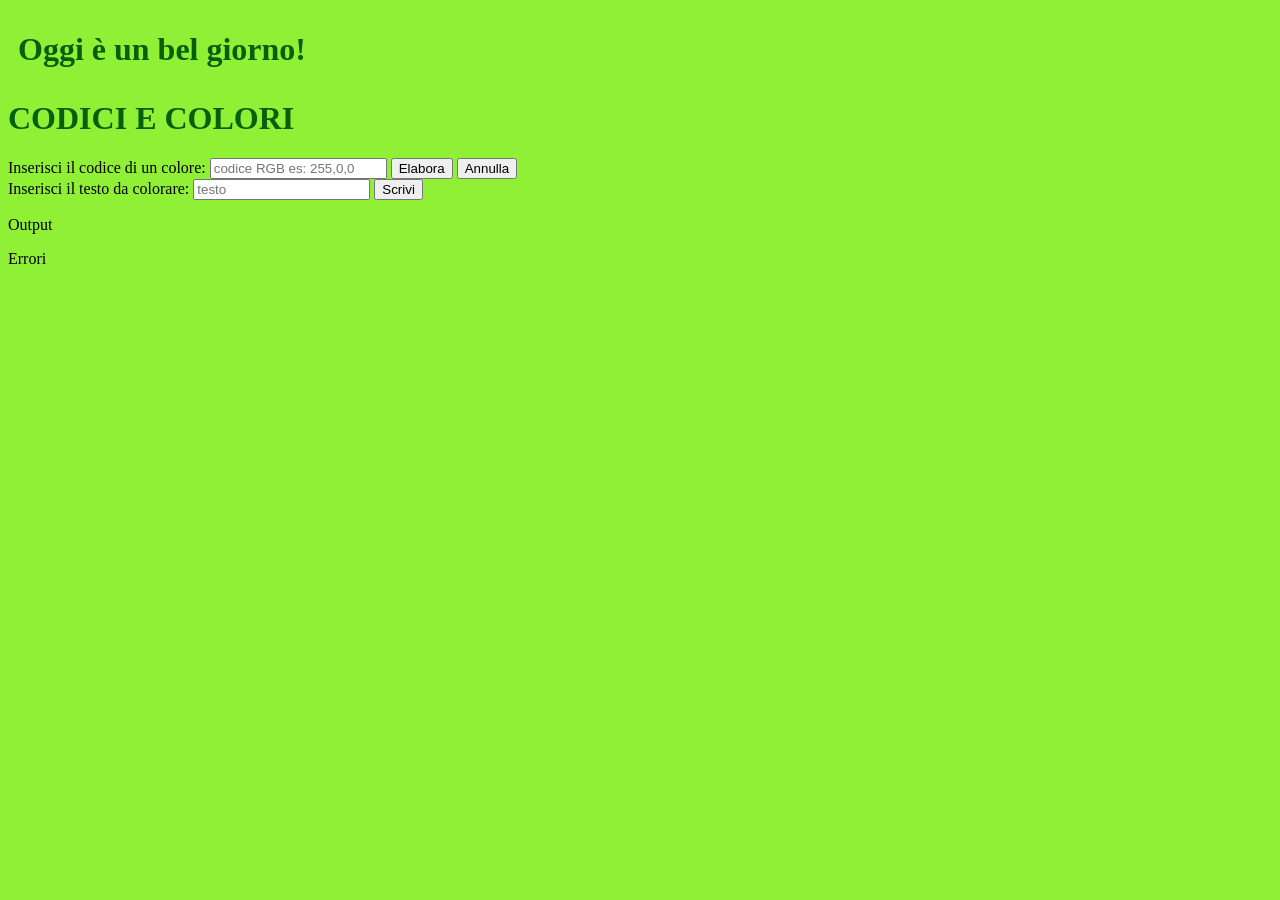
==== src/index.html @ 76b00adc "Cartella src" ====
<!DOCTYPE html>
<html lang="en">
<head>
    <meta charset="UTF-8">
    <meta name="viewport" content="width=device-width, initial-scale=1.0">
    <link href="style.css" rel="stylesheet">
    <script src="script.js" defer></script>
    <title>Coding&Color -Bouafia Ilyass 4AINF</title>
</head>
<body>
    <div id="header">
        <h1 id="saluto">Oggi è un bel giorno!</h1>
    </div>
    <div id="title">
        <h1> CODICI E COLORI</h1>
        <label for="inNumber">Inserisci il codice di un colore:</label>
        <input id="inNumber" placeholder="codice RGB es: 255,0,0" type="text">
        <button type="button" id="btnElabora" onclick="elabora()">Elabora</button>
        <button type="button" id="btnAnnulla" onclick="annulla()">Annulla</button>
    <br>
    <div>
        <label for="inputText">Inserisci il testo da colorare:</label>
        <input id="inputText" placeholder="testo" type="text">
        <button type="button" id="btnScrivi" onclick="scrivi()">Scrivi</button>
    </div>
    <div id="output">
        <p id="outText">Output</p>
    </div>
    <div>
        <p id="error">Errori</p>
    </div>
    
</body>
</html>
---- src/style.css ----
body{
    background-color: #90f036;
}

#saluto{
    color: rgb(7, 94, 11);
    padding: 10px;
}
h1 {
    color:rgb(7, 94, 11)
}
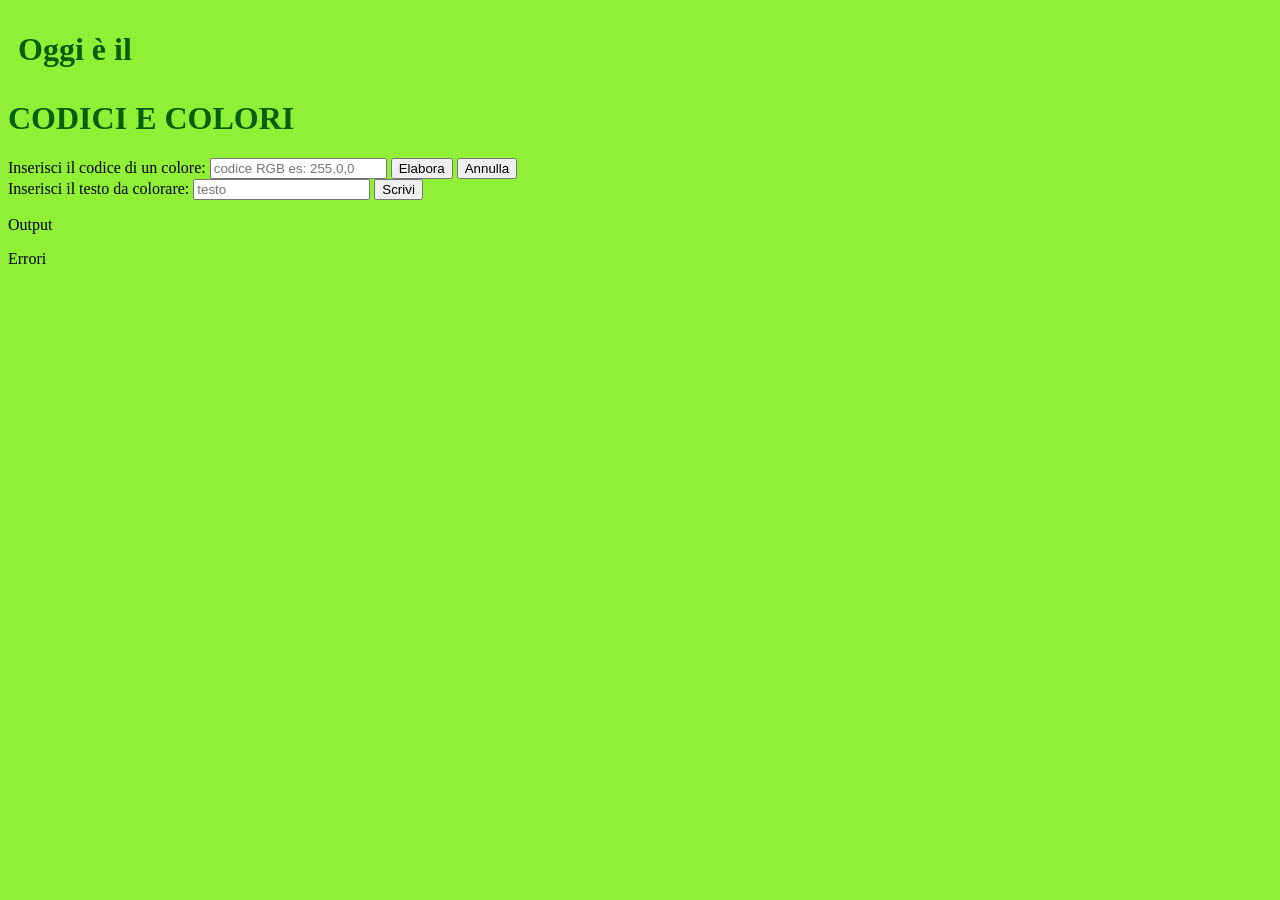
==== commit 3412ddf5: "03/12/2025 -Continuo JS" ====
--- a/src/index.html
+++ b/src/index.html
@@ -9,7 +9,7 @@
 </head>
 <body>
     <div id="header">
-        <h1 id="saluto">Oggi è un bel giorno!</h1>
+        <h1 id="saluto">Oggi è il </h1>
     </div>
     <div id="title">
         <h1> CODICI E COLORI</h1>
